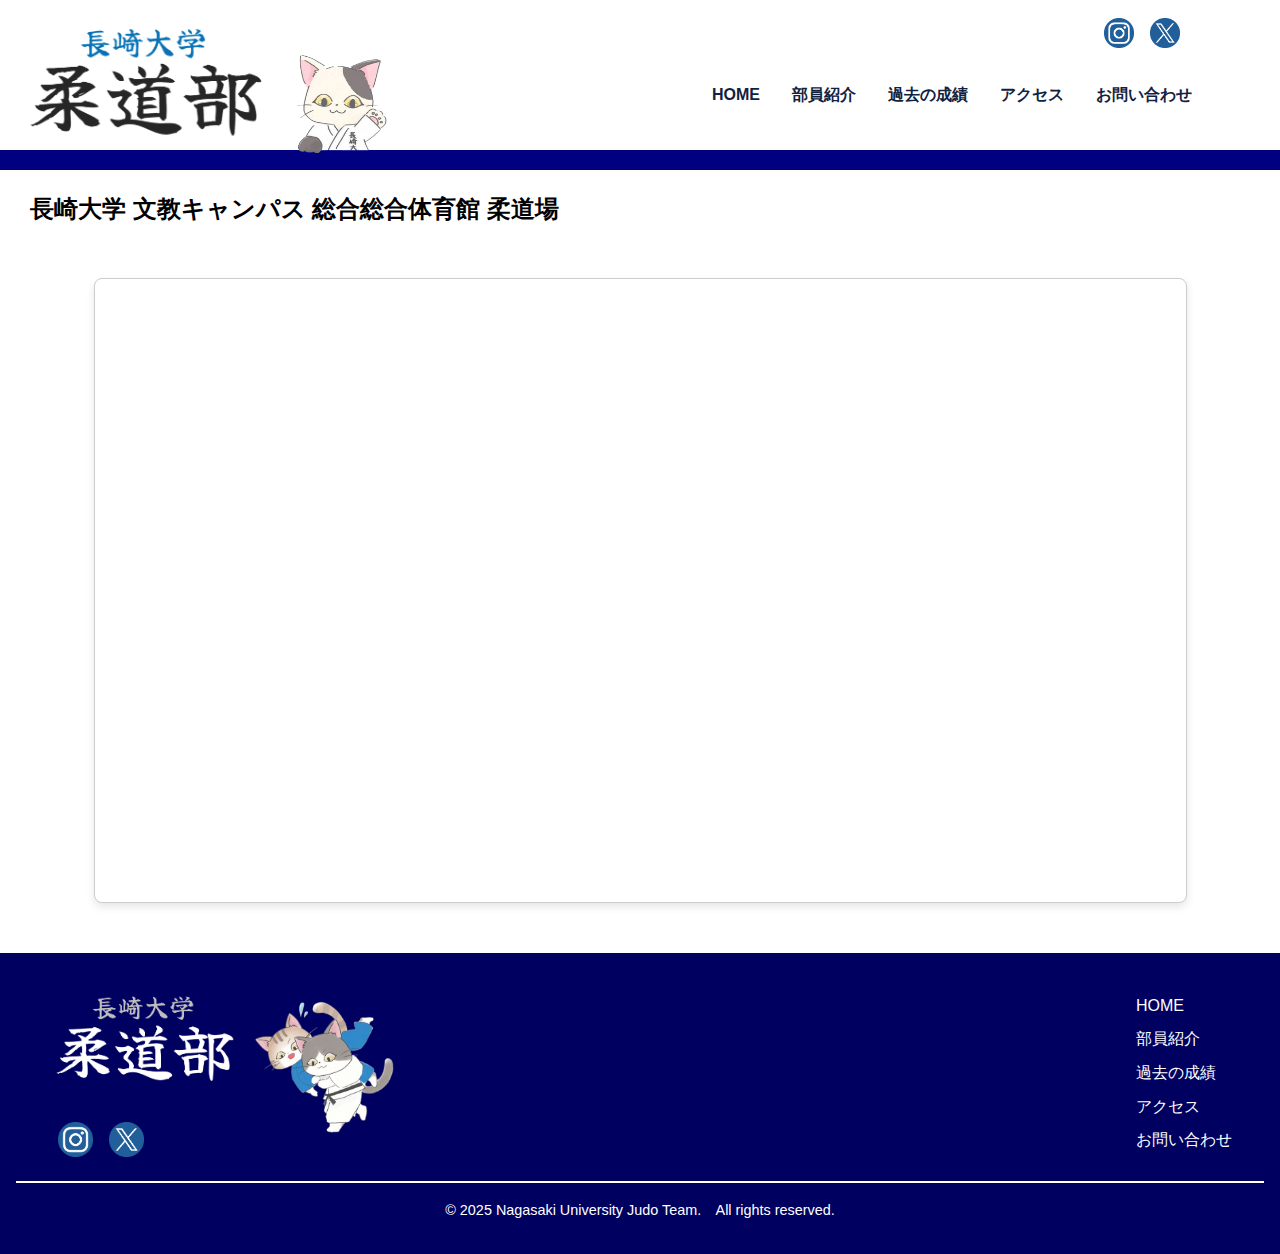
==== access.html @ 39dffc16 "Initial commit" ====
<!DOCTYPE html>
<html lang="ja">
<head>
    <meta charset="UTF-8">
    <meta name="viewport" content="width=device-width, initial-scale=1.0">
    <title>アクセス - 長崎大学柔道部</title>
    <meta name="description" content="長崎大学柔道部のアクセス情報です。総合体育館柔道場までの行き方を掲載しています。">
    <link rel="stylesheet" href="style.css">
    <link rel="icon" href="img/cat.png" type="image/x-icon">
    <script src="auth.js" defer></script>
</head>
<body>
    <!-- ヘッダー -->
    <header>
        <div class="logo-container"> 
            <a href="index.html">
                <img src="img/N_judo_logo.png" alt="柔道のロゴ" class="judo-logo"> 
            </a>
            <img src="img/nagasaki_cat.png" alt="猫のロゴ" class="neko-logo">
        </div>
        <div class="header-right">
            <div class="social-icons">
                <a href="https://www.instagram.com/nagasaki_judo/?hl=ja" target="_blank" aria-label="Instagram">
                    <img src="img/Insta_logo.png" alt="Instagram" class="icon">
                </a>
                <a href="https://x.com/nujudoclub" target="_blank" aria-label="X">
                    <img src="img/X_logo.png" alt="X" class="icon">
                </a>
            </div>
            <button class="hamburger" id="hamburger">
                <span></span>
                <span></span>
                <span></span>
            </button>
            <nav>
                <ul id="menu">
                    <li><a href="index.html">HOME</a></li>
                    <li><a href="member.html">部員紹介</a></li>
                    <li><a href="result.html">過去の成績</a></li>
                    <li><a href="access.html">アクセス</a></li>
                    <li><a href="contact.html">お問い合わせ</a></li>
                </ul>
            </nav>
        </div>
    </header>

    <!-- メインコンテンツ -->
    <main>
        <hr class="blue-line">
        <div class="ac_contents">
            <div class="access-title">
                <h2>長崎大学 文教キャンパス 総合総合体育館 柔道場</h2>
            <div class="map-wrapper">
                <div class="map-frame">
                  <iframe
                    src="https://www.google.com/maps/embed?pb=!1m18!1m12!1m3!1d13416.839707037556!2d129.85014833955083!3d32.78669260000001!2m3!1f0!2f0!3f0!3m2!1i1024!2i768!4f13.1!3m3!1m2!1s0x356aace7d2f6ad21%3A0x7a3029103cde0ce7!2z6ZW35bSO5aSn5a2m57eP5ZCI5L2T6IKy6aSo!5e0!3m2!1sja!2sjp!4v1739154984774!5m2!1sja!2sjp"
                    allowfullscreen=""
                    loading="lazy"
                    referrerpolicy="no-referrer-when-downgrade"
                  ></iframe>
                </div>
            </div>

        
    </main>

    <!-- フッター -->
    <footer>
        <div class="footer-container">
            <!-- 左カラム -->
            <div class="footer-left">
                <div class="footer-left-left">
                    <!-- 左上にロゴ -->
                    <div class="footer_logo">
                        <img src="img/judo_footerlogo.png" alt="フッター用柔道部ロゴ" class="judo_footerlogo">
                    </div>          
                    <!-- 左下にSNSアイコン -->
                    <div class="footer-icons">
                        <a href="https://www.instagram.com/nagasaki_judo/" target="_blank">
                            <img src="img/Insta_logo.png" alt="Instagram" />
                        </a>
                        <a href="https://x.com/nujudoclub" target="_blank">
                            <img src="img/X_logo.png" alt="X" />
                        </a>
                    </div>
                </div>
                <div class="footer-left-right">
                    <img src="img/judo_logo3.png" alt="猫のロゴ" class="neko-nage">
                </div>
            </div>

    
            <!-- 右カラム（リンク） -->
            <div class="footer-right">
                <ul class="footer-links">
                    <li><a href="index.html">HOME</a></li>
                    <li><a href="member.html">部員紹介</a></li>
                    <li><a href="result.html">過去の成績</a></li>
                    <li><a href="access.html">アクセス</a></li>
                    <li><a href="contact.html">お問い合わせ</a></li>
                </ul>
            </div>
        </div>
    
        <!-- 下部の区切り線 -->
        <hr class="footer-line">
        <!-- コピーライト等のメッセージ -->
        <p class="footer-end">
            © 2025 Nagasaki University Judo Team. &ensp; All rights reserved.
        </p>
    </footer>

        <!-- JavaScript -->
        <script src="main.js"></script>

    

</body>
</html>
---- style.css ----
/* 全体のスタイル */
body {
    font-family: '游ゴシック', 'Yu Gothic', 'ヒラギノ角ゴ ProN', 'Hiragino Kaku Gothic ProN', Meiryo, sans-serif;
    line-height: 1.6;
    margin: 0;
    padding: 0;
}

/* ヘッダー */
header {
    background-color: #fff;
    color: #000;
    padding: 1rem 0;
    display: flex;
    justify-content: space-between;/* 左にロゴ、右に「アイコン+ナビコンテナ」 */
    align-items: center;
    padding: 0 0px;
    position: static;
    top: 0;
    left: 0;
    width: 100%;
    height: 150px;
    z-index: 1000; /* 他の要素の上に表示するため */
}

/* ロゴコンテナ */
.logo-container {
    height: 103.5%;
    display: flex;
    align-items: flex-end; 
    
}
.judo-logo {
    max-height: 130px; 
    margin-right: 0px;
    margin-left: 20px; 
}
.neko-logo {
    max-height: 110px; 
}


.header-right {
    display: flex;
    flex-direction: column; /* SNSアイコンとナビを上下に並べる */
    align-items: flex-end;  /* 右寄せ */
    margin-right: 80px;     /* お好みで余白を調整 */
}



/* アイコン用コンテナ */
.social-icons {
    display: flex;
    justify-content: flex-end; 
    gap: 1rem; 
    margin-bottom: 10px; /* ナビゲーションとの隙間 */
    margin-right: 20px;
}
.social-icons a {
    display: inline-block;
    width: 30px; /* アイコンの幅 */
    height: 30px; /* アイコンの高さ */
}

.social-icons img {
    width: 100%; /* アイコン画像を親要素にフィット */
    height: auto;
    transition: transform 0.3s ease; /* ホバー時のアニメーション */
}

.social-icons a:hover img {
    transform: scale(1.2); /* ホバー時に拡大 */
}


header nav ul {
    list-style: none; /* リストの「・」を消す */
    display: flex;    /* 子要素（<li>）を横並びにする */
    gap: 1rem;       /* 子要素の間隔を1rem（約16px）空ける */
    font-family: 'Meiryo', sans-serif; /* フォントを変更,sans-serifはArialがない場合に使用する */
    font-weight: bold;               /* 太字にする（任意） */
   
}

header nav ul li a {
    display: block;            /* 行全体をリンクにする */
    text-align: center;        /* テキストを中央寄せ */
    position: relative; /* 擬似要素を絶対位置で配置するため */
    color: #112240	;                   /* 通常時の文字色 */
    text-decoration: none;   /* リンクの下線を消す */
    padding: 0.5rem;         /* リンク周囲にクリック可能な余白を追加 */
    transition: color 0.3s ease; /* 文字色の変化をなめらかに */
    border: none;    /* 行を囲む枠線 */
}



/* 擬似要素でラインを作成 */
header nav ul li a::after {
    content: ''; /* 擬似要素の内容を空に */
    position: absolute;
    bottom: 0; /* テキストの下に配置 */
    left: 50%; /* ラインを中央からスタート */
    transform: translateX(-50%) scaleX(0); /* 初期状態では幅0 */
    transform-origin: center; /* 中央を起点に拡大 */
    width: 100%; /* ラインの最大幅 */
    height: 5px; /* ラインの高さ */
    background-color: #40e0d0; /* ラインの色 */
    transition: transform 0.3s ease; /* 拡大アニメーション */
}
header nav ul li a:hover::after {
    transform: translateX(-50%) scaleX(1); /* 幅を100%に拡大 */
}


/* ハンバーガーメニューのスタイル */
.hamburger {
    font-size: 0;
    position: absolute; /* 絶対位置で配置 */
    top: 5px; /* ヘッダーの上からの距離を調整 */
    right: 10px; /* 右端からの距離を調整 */
    width: 65px;
    height: 65px;
    display: none; /* デフォルトでは非表示 */
    cursor: pointer;
    border: none;
    background: none;
}

.hamburger span {
    display: block;
    width: 65%;
    height: 2px;
    background-color: #000;
    margin: 10px auto; /* 線の間隔を広げる、中央揃え */
    transition: all 0.3s ease;
}


/* モバイル表示 */
@media (max-width: 768px) {
    /* ヘッダーの高さを80pxに変更 */
    header {
        height: 80px;
    }

    .judo-logo {
        max-height: 70px; 
        margin-right: 0px;
        margin-left: 0px; 
    }
    .neko-logo {
        max-height: 55px; 
    }

    
    /* 通常のメニューを非表示にする */
    header nav ul {
        display: none;
        flex-direction: column;
        position: absolute;
        right: 0;
        gap: 0;
        background-color: #f5f5f5;
        width: 100%;
        z-index: 20; /* スライドより前に出すため */
        margin: 0px;
        top: 80px;
    }

    /* モバイル時のnavリンクに黒線を付ける */
    header nav ul li a {
        position: static;             /* 擬似要素を使わないようにする */
        border: none;                 /* デスクトップ時のborderを無効化 */
        border-bottom: 1px solid #000;/* 1px黒線を下に表示 */
        padding: 1rem;                /* お好みで調整 */
    }

    /* メニューが表示される場合のスタイル */
    header nav ul.active {
        display: flex;
    }

    header nav ul li a::after {
        content: none; /* もしくは display: none; */
    }

    
    header nav ul li a:hover {
        color: #c00;               /* テキスト色を赤にする例 */
        background-color: #dcdcdc; /* 背景色を薄いグレーに */
    }
    header nav ul li a:hover::after {
        transform: translateX(-50%) scaleX(1); /* 幅を100%に拡大 */
    }


    /* ハンバーガーメニューをモバイル時に表示する */
    .hamburger {
        display: block;
    }
}

/* ----- 紺色2pxライン ----- */
hr.blue-line {
    border: none;            /* デフォルトの線を消す */
    height: 20px;             /* 太さ2px */
    background-color: navy;  /* 紺色 */
    margin: 0;               /* 余白調整 */
}

/* ----- スライドショー関連 ----- */


.black-section {
    background-color: #000;  /* 黒背景 */
}

.aspect-ratio-box {
    background-color: #000;  /* 黒背景 */
    position: relative;
    max-width: 900px;
    width: 100%;
    /* 例えば16:9の比率にしたい場合は高さを 3/4=56.25% */
    margin: 0 auto;     /* 中央揃え */
    padding-top: 75%;
    @media screen and (min-width: 900px) {
        padding-top: 675px;   /* 900px × 0.75 = 675px で固定 */
      }
    }
  
  .slideshow-container {
    position: absolute;
    top: 0;
    left: 0;
    right: 0; 
    bottom: 0;
    overflow: hidden;
  }

.slide {
    position: absolute;
    top: 0;
    left: 0;
    width: 100%;
    /* 画像の初期状態は見えないようにしておく */
    opacity: 0;
    transition: opacity 2s ease; /* 2秒かけてフェード */
  }
  
  /* "active" なスライドだけフェードイン（opacity:1） */
  .slide.active {
    opacity: 1;
    z-index: 2; /* 前面に表示 */
  }

/* 画像は幅100%にして、レスポンシブに対応する */
.slide img {
    display: block; /* inline要素の余白を回避するため */
    margin: 0;
    padding: 0;
    width: 100%;
    height: auto;
}


/* 左右のナビボタン */
.prev, .next {
    cursor: pointer;
    position: absolute;
    top: 50%; /* 上下位置を中央に */
    width: auto;
    margin-top: -20px; /* ボタンの高さの半分だけ上にずらして中央揃え */
    padding: 10px;
    color: white;
    font-weight: bold;
    font-size: 18px;
    border-radius: 0 3px 3px 0;
    user-select: none; /* テキストの選択を無効化 */
    transition: 0.5s;
    background-color: rgba(0, 0, 0, 0.4); /* 半透明の背景色 */
    z-index: 10; /* 画像より上に表示 */
}

/* それぞれ左右どちらに配置するか */
.prev {
    left: 10px;
    border-radius: 3px 0 0 3px; /* 左側だけ角を丸める */
}
.next {
    right: 10px;
    border-radius: 0 3px 3px 0; /* 右側だけ角を丸める */
}

/* ホバー時に色を少し変える */
.prev:hover, .next:hover {
    background-color: rgba(0, 0, 0, 0.8);
}

/* モバイル対応でボタンと画像のサイズを調整したい場合の例 */
@media (max-width: 768px) {
    .prev, .next {
        font-size: 14px;
        padding: 8px;
    }
}


/* 「contents」全体のレイアウト調整 */
.contents {
    display: flex;
    flex-direction: column; 
    align-items: center; /* 中央寄せ */
    margin: 1rem 0;
}

/* 「lead」クラスに背景色のついたボックスを作成 */
/* lead全体のボックス */
.lead {
    background-color: #f5f5f5;  /* 薄いグレー背景 */
    border: 2px solid #000;
    box-shadow: 0 2px 8px rgba(0, 0, 0, 0.1);
    width: 80%;
    max-width: 1000px;
    padding: 2rem;
    text-align: center;
    margin-bottom: 2rem; /* 下に要素が続くなら全体の余白を追加 */
}

/* テキスト部分（.N_judo）との区切りを少し空ける */
.N_judo {
    margin-bottom: 2rem; /* テキストブロックの下に余白を作る */
}

/* テキストの見やすさ */
.N_judo p {
    margin: 0;              /* 余白リセット */
    font-size: 1.2rem;      /* 文字サイズ */
    line-height: 1.8;       /* 行間 */
    color: #000;            /* 文字色 */
}

/* DMリンク（.dm-link）の既存スタイル */
.lead a.dm-link {
    color: #1a73e8;
    text-decoration: underline;
    font-weight: bold;
}

/* 画像部分（.N_judo-images）を横並びに */
.N_judo-images {
    display: flex;          /* フレックスコンテナ */
    justify-content: center;/* 水平中央揃え */
    gap: 1rem;              /* 画像間の余白 */
    flex-wrap: wrap;        /* 画面が狭い時は折り返し */
}

/* 各画像の基本設定 */
.N_judo-images img {
    width: 30%;             /* 3枚並べる想定: 横幅を30%ほど */
    max-width: 350px;       /* 大きすぎないよう制限 */
    height: auto;
    box-shadow: 0 1px 4px rgba(0,0,0,0.2);
}

@media (max-width: 768px) {
    .N_judo-images img {
        width: 45%;
        max-width: none; /* 必要に応じて外す */
    }
}
@media (max-width: 480px) {
    .N_judo-images img {
        width: 80%;
        margin: 0 auto;
    }
}


.urakami {
    /* 全体を囲むボックス */
    width: 85%;
    max-width: 1200px; /* お好みで調整 */
    margin-bottom: 2rem;
    background-color: #fff; /* 上の .lead とは別の薄色 */
    border: 1.5px dashed #666;   /* デザインを変える: dashedなど */
    border-radius: 10px;
    box-shadow: 0 2px 8px rgba(0,0,0,0.1);
    padding: 1.5rem;
}

.urakami-wrapper {
    /* テキストと画像を横並びにする */
    display: flex;
    gap: 1rem;
    align-items: flex-start; /* テキストと画像の上揃え */
    justify-content: space-between;
}

/* テキストを左側に配置 */
.urakami-text {
    flex: 1;             /* 幅をできるだけ広げる */
    margin-right: 1rem;
}

.urakami-text h3 {
    margin-top: 0;       /* h3上の余白をなくす */
    color: #333;
    font-size: 1.3rem;
    margin-bottom: 0.5rem; 
}

.urakami-text p {
    line-height: 1.6;
    margin: 0;           /* pのデフォルト余白リセット */
    color: #333;
    font-size: 1rem;
}

/* 画像を右側に2枚並べる(縦に) */
.urakami-images {
    display: flex;
    gap: 1rem;             /* 画像の間の余白 */
    max-width: 250px;      /* 画像領域の最大幅 */
}

/* 画像のスタイル */
.urakami-images img {
    width: 100%;          /* 親要素に合わせる */
    height: auto;
    object-fit: cover;    /* お好みで調整 */
    border-radius: 5px;
    box-shadow: 0 1px 4px rgba(0,0,0,0.2);
}

/* =========================================
   3. レスポンシブ対応
   768px以下の時、縦並びに切り替え
========================================= */
@media (max-width: 768px) {
    .urakami-wrapper {
        flex-direction: column;   /* 全て縦並び */
        align-items: center;
    }

    .urakami-images {
        max-width: 100%;         /* 画像横幅を確保 */
        flex-direction: row;     /* スマホ時には横並びにするなども可 */
        flex-wrap: wrap;         /* 行が足りなくなったら折り返す */
        justify-content: center;
    }

    .urakami-images img {
        max-width: 50%; /* 2枚横並びなら幅を調整 */
    }
}

/* フッター全体 */
footer {
    background-color: #000060;  /* ネイビー */
    color: #fff;               /* テキストは白 */
    padding: 2rem 1rem;        /* 上下左右の余白 */
    font-size: 1rem;
    text-align: center;        /* フッター終端の文言などは中央揃え */
    font-family: 'Meiryo', sans-serif; /* フォントを変更 */
}

/* フッター内部コンテナ */
.footer-container {
    display: flex;
    max-width: 1500px;       /* 横幅の最大制限 */
    margin: 0 auto;          /* 中央寄せ */
    padding: 0 2rem 0 2rem;         /* 左右の余白（寄せすぎ防止） */
    justify-content: space-between; /* 左右に分かれて配置 */
    align-items: flex-start;        /* 上揃え */
}

.judo_footerlogo {
    max-height: 100px; 
    margin-bottom: 30px;
}



/* 左カラム全体を横並びに */
.footer-left {
    display: flex;         /* 横並びにする */
    flex-direction: row;
    align-items: flex-start;  /* 上揃え or center にしたいなら調整 */
}
  
  /* 柔道ロゴ＋SNSアイコンの縦配置 */
  .footer-left-left {
    display: flex;
    flex-direction: column; 
    justify-content: space-between; 
    text-align: left;  /* ロゴやアイコンを左寄せ */
    min-height: 150px; /* SNSアイコンが下に来るよう高さを確保 */
}
  
  /* 猫投げロゴだけを右に置く */
  .footer-left-right {
    display: flex; 
    align-items: flex-end;  /* ロゴの高さに合わせて下寄せしたいなら工夫 */
}

  .neko-nage{
    max-height: 170px;
}

/* 縦並びのリンク */
.footer-links {
    flex-direction: column;
    list-style: none;        /* リストの丸を消す */
    margin: 0;
    text-align: left;        /* リンクを左寄せ(お好みで) */
}




/* 各リンク */
.footer-links li {
    margin: 0.5rem 0;        /* リンクの上下余白 */
}

/* aタグのデザイン */
.footer-links a {
    color: #fff;             /* 白文字 */
    text-decoration: none;   /* 下線を消す */
    transition: opacity 0.3s ease;
}

.footer-links a:hover {
    opacity: 0.7;            /* ホバー時に少し透明に */
}

/* SNSアイコン */
.footer-icons {
    display: flex;
    flex-direction: row;    /* 横並び */
    gap: 1rem;
    margin-top: auto;       /* 上の要素から余ったスペースを使い、アイコンを下寄せ */
    margin-left: 10px;
}

.footer-icons a img {
    width: 35px;             /* アイコンのサイズ */
    height: auto;
    transition: transform 0.3s ease;
}

.footer-icons a:hover img {
    transform: scale(1.2);   /* ホバー時に拡大 */
}

/* 下部の区切り線 */
.footer-line {
    border: none;            /* デフォルト線を消し、独自背景を使う */
    height: 2px;             /* 太さ */
    background-color: #fff;  /* 白色の線 */
    margin: 1rem auto;       /* 上下に余白を作りつつ中央 */
}

/* コピーライト文言 */
.footer-end {
    margin: 0;               /* 余白リセット(お好みで調整) */
    font-size: 0.9rem;
    margin-top: 1rem;        /* 線との隙間 */
}

/* --- レスポンシブ対応 --- */
@media (max-width: 768px) {
    .footer-container {
        flex-direction: column;  /* スマホ等では縦並び */
        align-items: center;
        padding: 0 2rem;        /* 画面幅が狭い時用に余白を調整 */
    }

    /* 左カラムと右カラムを上下に配置 */
    .footer-left, .footer-right {
        text-align: center;
        margin-bottom: 1rem;
    }
    .img.neko-logo{
        height: 100px;
        /* ここは猫のイラストができたら変える */
    }
    
    .footer-icons {
        margin-top: 1rem;
        justify-content: center;
    }
}


.ac_contents{
    padding: 0 10px;
}


.access-title h2 {
    margin: 20px auto; /* 上下に20pxの余白、中央寄せ */
    padding-left: 20px; /* 左に20pxの内側余白を追加 */
    text-align: left; /* テキストを左揃え */
}

.map-wrapper {
    position: relative;
    width: 85%;
    margin: 50px auto;
    padding: 10px;
    border: 1px solid #ccc;           /* 枠線 */
    box-shadow: 0 4px 8px rgba(0, 0, 0, 0.1); /* 影 */
    border-radius: 8px;              /* 角を丸く */
    background-color: #fff;          /* 背景色を白に */
    overflow: hidden;                /* 子要素がはみ出さないようにする */
}

  /* アスペクト比を調整するための内部コンテナ */
  .map-frame {
    position: relative;
    width: 100%;
    padding-top: 56.25%; /* 16:9のアスペクト比を確保したい場合 */
}

  .map-frame iframe {
    position: absolute;
    top: 0;
    left: 0;
    width: 100%;
    height: 100%;
    border: 0; /* 枠線を消す場合 */
}
  
.contact-notice {
    margin: 20px auto;
    max-width: 600px;
    font-size: 1rem;
    line-height: 1.6;
}
.contact-notice .dm-link {
    color: #0047ab;  /* リンク色をブルー系に */
    text-decoration: underline;
}

.contact-form-section {
    margin: 40px auto;
    padding: 0px 10px;
    max-width: 600px;
    text-align: left;
}
.contact-form-section h2 {
    font-size: 1.4rem;
    margin-bottom: 20px;
}

.contact-form {
    display: flex;
    flex-direction: column;
    gap: 20px; /* 各フォーム要素の間隔 */
}

.form-group {
    display: flex;
    flex-direction: column;
}

.form-group label {
    margin-bottom: 8px;
    font-weight: bold;
}

.form-group input[type="email"],
.form-group textarea {
    border: 1px solid #000; /* 黒枠線 */
    padding: 8px 10px;
    border-radius: 4px;
    font-size: 1rem;
    font-family: inherit;
    outline: none;
    width: 100%;
    box-sizing: border-box;
}

.form-group input[type="email"]:focus,
.form-group textarea:focus {
    border: 1px solid #0047ab; /* フォーカス時の枠線色を変える */
}

.submit-button {
    background-color: #1e90ff;
    color: #fff;
    border: none;
    padding: 12px 20px;
    border-radius: 4px;
    cursor: pointer;
    font-size: 1rem;
    transition: background-color 0.3s ease;
}

.submit-button:hover {
    background-color: #003a91; /* ボタンホバー時の色変化 */
}



.member_contents {
    max-width: 750px; 
    margin: 0 auto;
    text-align: center;
}


.year-heading {
display: flex;          /* flexレイアウト */
align-items: center;    /* 縦方向中央寄せ */
justify-content: center;/* 横方向中央寄せ(テキストのある部分だけ拡がる) */
margin: 10px 0;
font-weight: bold;
font-size: 1.2rem;
}

/* 左右の線を疑似要素として作るのではなく、before/after でflex-itemにする */
.year-heading::before,
.year-heading::after {
content: "";
flex: 1;               /* 残りスペースをすべて埋める */
height: 3px;
background: #000;   /* 線色 */
margin: 0 10px;    
}



.member-wrapper {
  display: flex;
  margin: 30px 0;
}
.member-img {
  flex: 0 0 auto;
  width: 200px; /* 写真の表示サイズ */
  margin-left: 35px;
  margin-right: 20px;
}
.member-img img {
  width: 100%;
  height: auto;
  object-fit: cover;
}
.member-info {
  flex: 1;
  padding-top: 20px;
}

/* ▼ トップへ戻るボタン (CSS) ▼ */
.back-to-top {
    position: fixed;       /* 画面に固定表示 */
    bottom: 40px;          /* 画面下からの距離 */
    right: 40px;           /* 画面右からの距離 */
    display: none;         /* 初期状態は非表示 */
    width: 50px;           /* アイコンサイズ */
    height: 50px;          /* アイコンサイズ */
    cursor: pointer;       /* カーソルをポインタに */
    z-index: 9999;         /* 前面にくるように値を大きくする */
    /* 背景色や余白などお好みで */
}
  .back-to-top img {
    width: 100%;
    height: auto;
}

.comment-line {
  border-top: 2px solid #ccc;
  margin-top: 50px;
  margin-bottom: 10px;
  margin-left: auto;
  margin-right: auto;
  width: 80%;
}

@media (max-width: 600px) {
    .member-img {
        flex: 0 0 auto;
        width: 160px; /* 写真の表示サイズ */
        margin-left: 8px;
        margin-right: 8px;
    }
    .comment-line {
        margin-top: 10px;
    }
}





/* 大会結果用セクション・・・・・・・・・・・・・ */
.tournament-result {
    max-width: 950px;        /* 幅が広い場合の最大幅 */
    width: calc(100% - 20px);
    box-sizing: border-box;  /* paddingを含めて幅計算 */
    margin: 2rem auto;       /* 上下2rem、左右autoで中央寄せ */
    padding: 1rem 12px;      /* 1remの上下余白 + 左右10pxの余白 */
    border: 2.5px solid #000;  /* 黒枠 */
  }
  
  /* タイトル */
  .tournament-result h2 {
    font-size: 1.4rem;    /* お好みで調整 */
    margin-top: 0.5rem;
    margin-bottom: 0.5rem;
  }
  
  /* 日付・会場をやや小さめに */
  .tournament-result .date-venue {
    text-decoration:underline;
  }
  
  /* 画像を並べるコンテナ */
  .result-images {
    /* PCなど横幅が十分にある場合は2×2のグリッドに */
    display: grid;
    grid-template-columns: repeat(2, 1fr); /* 2列 */
    gap: 1rem;                             /* 写真の間隔 */
    justify-items: center;                 /* 画像を中央寄せ */
    margin-top: 1.5rem;
  }
  
  /* 画像自体を幅450pxに固定 */
  .result-images img {
    width: 450px;
    height: auto;
    display: block; /* 余計な隙間対策 */
  }
  
.result-images2{
    display: grid;
    grid-template-columns: repeat(2, 1fr); /* 2列にする */
    gap: 1rem;                             /* 写真の間隔 */
    justify-items: center;                 /* 画像を中央寄せ */
    margin-top: 1.5rem;
 }
.result-images2 img{
    max-height: 330px;
}


  /* レスポンシブ対応
     スマホなど幅が狭い環境では4枚横並び（幅450px × 4 = 1800px）を実現し、
     画面が狭い場合は横スクロールで見る形に */
  @media screen and (max-width: 768px) {
    .result-images {
      /* グリッドをやめて横1列に並べる */
      display: flex;
      flex-wrap: nowrap;       /* 折り返さない */
      overflow-x: auto;        /* はみ出た場合は横スクロール */
      gap: 1rem;
      /* paddingやmarginを調整したい場合はここで指定 */
    }
    .result-images img {
      /* 画像幅450pxをキープ */
      flex: 0 0 auto;   /* 縮小されないように幅を固定する */
    }

    .result-images2 {
        /* グリッドをやめて横1列に並べる */
        display: flex;
        flex-wrap: nowrap;       /* 折り返さない */
        overflow-x: auto;        /* はみ出た場合は横スクロール */
        gap: 1rem;
        /* paddingやmarginを調整したい場合はここで指定 */
      }
      .result-images2 img {
        /* 画像幅450pxをキープ */
        flex: 0 0 auto;   /* 縮小されないように幅を固定する */
      }
  }
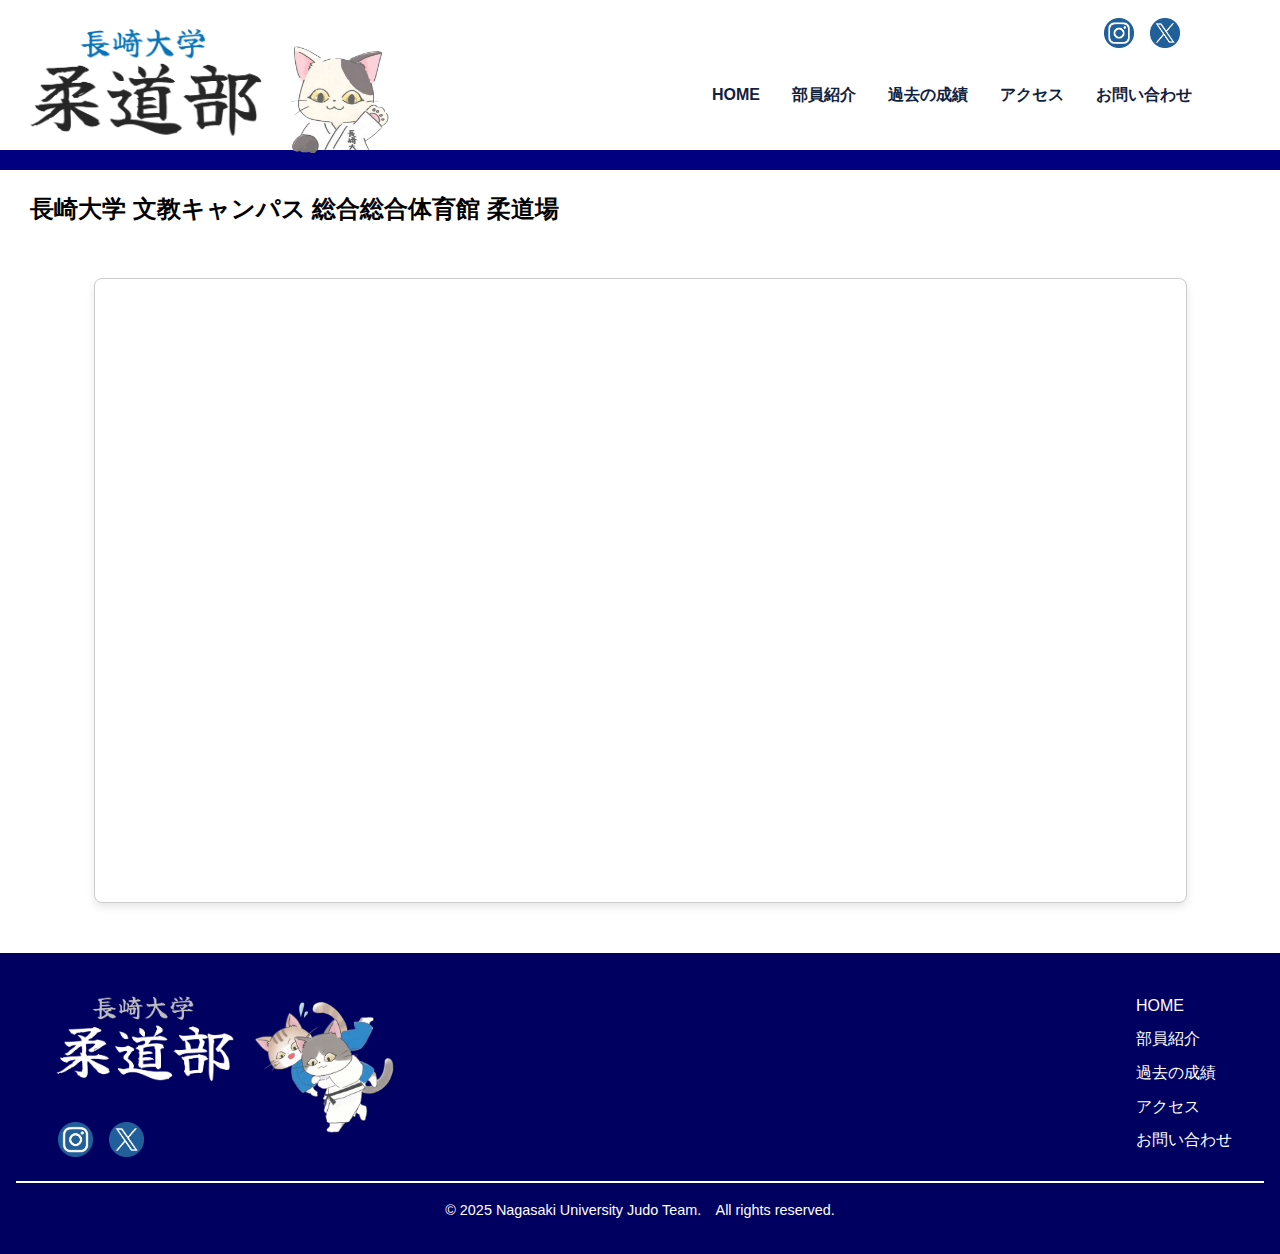
==== commit 749f7191: "meta gp4" ====
--- a/access.html
+++ b/access.html
@@ -1,12 +1,13 @@
 <!DOCTYPE html>
 <html lang="ja">
 <head>
+    <meta name="google-site-verification" content="8zNkS1pOnz04zZLtaQ9f7q6fJZ0gSd-U3uBN08MI9Oo" />
     <meta charset="UTF-8">
     <meta name="viewport" content="width=device-width, initial-scale=1.0">
     <title>アクセス - 長崎大学柔道部</title>
-    <meta name="description" content="長崎大学柔道部のアクセス情報です。総合体育館柔道場までの行き方を掲載しています。">
+    <meta name="description" content="長崎大学柔道部のアクセス情報です">
     <link rel="stylesheet" href="style.css">
-    <link rel="icon" href="img/cat.png" type="image/x-icon">
+    <link rel="icon" href="img/icon-cat.png" type="image/icon">
     <script src="auth.js" defer></script>
 </head>
 <body>
--- a/style.css
+++ b/style.css
@@ -146,12 +146,13 @@
     }
 
     .judo-logo {
-        max-height: 70px; 
+        max-height: 74px; 
         margin-right: 0px;
         margin-left: 0px; 
     }
     .neko-logo {
-        max-height: 55px; 
+        max-height: 60px;
+        margin-left: -6px;
     }
 
     
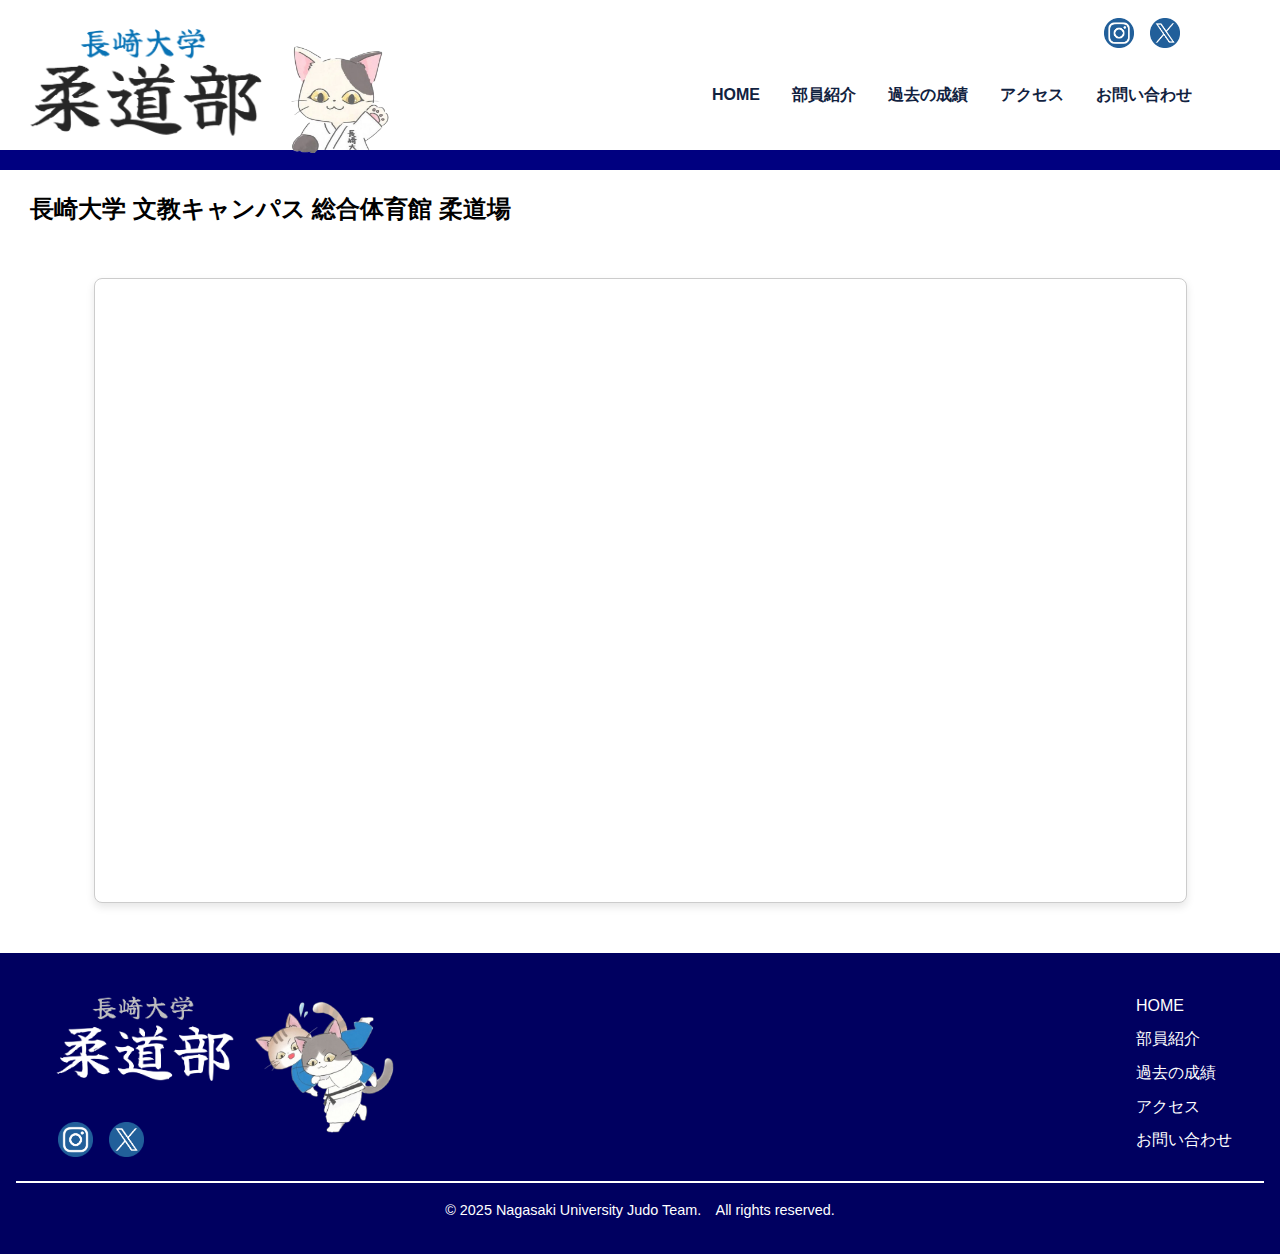
==== commit 8f4d3f96: "トップページの○○を修正" ====
--- a/access.html
+++ b/access.html
@@ -1,14 +1,20 @@
 <!DOCTYPE html>
 <html lang="ja">
 <head>
-    <meta name="google-site-verification" content="8zNkS1pOnz04zZLtaQ9f7q6fJZ0gSd-U3uBN08MI9Oo" />
     <meta charset="UTF-8">
     <meta name="viewport" content="width=device-width, initial-scale=1.0">
     <title>アクセス - 長崎大学柔道部</title>
     <meta name="description" content="長崎大学柔道部のアクセス情報です">
     <link rel="stylesheet" href="style.css">
     <link rel="icon" href="img/icon-cat.png" type="image/icon">
-    <script src="auth.js" defer></script>
+    <!-- <script src="auth.js" defer></script> -->
+        <script async src="https://www.googletagmanager.com/gtag/js?id=G-2GG1ZT0HK1"></script>
+        <script>
+        window.dataLayer = window.dataLayer || [];
+        function gtag(){dataLayer.push(arguments);}
+        gtag('js', new Date());
+        gtag('config', 'G-2GG1ZT0HK1');
+        </script>
 </head>
 <body>
     <!-- ヘッダー -->
@@ -50,7 +56,7 @@
         <hr class="blue-line">
         <div class="ac_contents">
             <div class="access-title">
-                <h2>長崎大学 文教キャンパス 総合総合体育館 柔道場</h2>
+                <h2>長崎大学 文教キャンパス 総合体育館 柔道場</h2>
             <div class="map-wrapper">
                 <div class="map-frame">
                   <iframe
